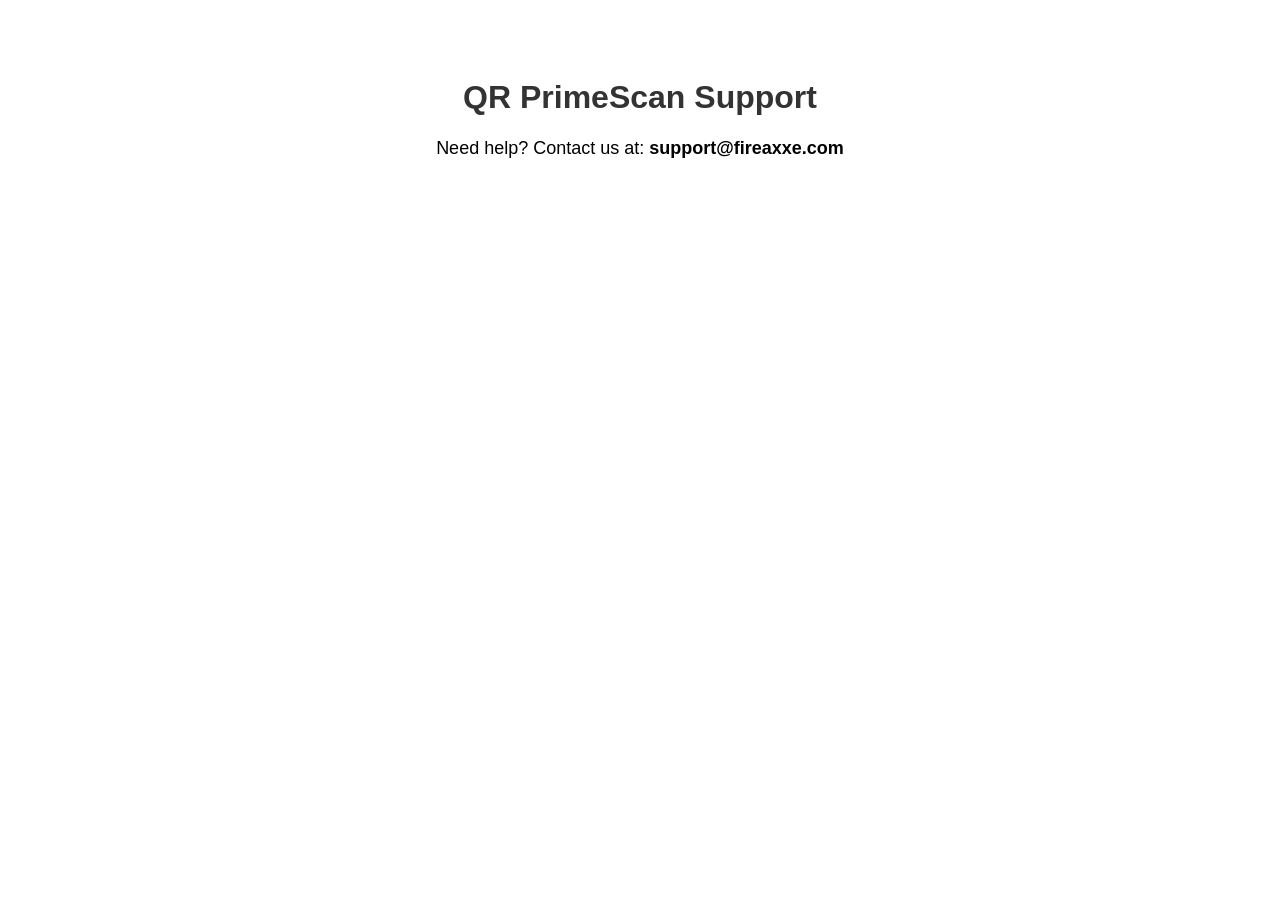
==== index.html @ cfe8e5c0 "Create index.html" ====
<!DOCTYPE html>
<html lang="en">
<head>
    <meta charset="UTF-8">
    <meta name="viewport" content="width=device-width, initial-scale=1.0">
    <title>Support - QR PrimeScan</title>
    <style>
        body { font-family: Arial, sans-serif; text-align: center; padding: 50px; }
        h1 { color: #333; }
        p { font-size: 18px; }
    </style>
</head>
<body>
    <h1>QR PrimeScan Support</h1>
    <p>Need help? Contact us at: <strong>support@fireaxxe.com</strong></p>
</body>
</html>
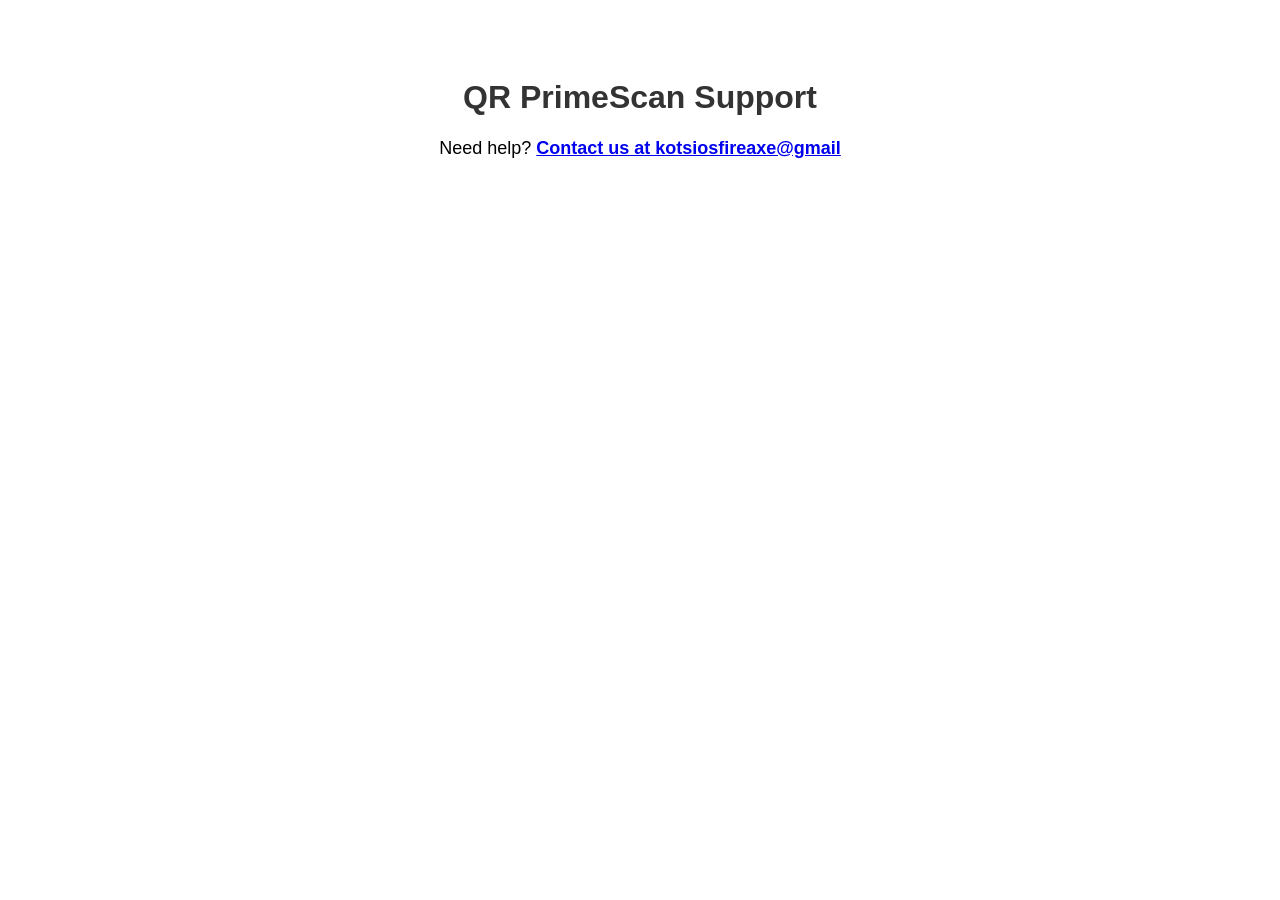
==== commit 005cd31c: "Update index.html" ====
--- a/index.html
+++ b/index.html
@@ -12,6 +12,6 @@
 </head>
 <body>
     <h1>QR PrimeScan Support</h1>
-    <p>Need help? Contact us at: <strong>support@fireaxxe.com</strong></p>
+    <p>Need help? <a href="mailto:kotsiosfireaxe@gmail"><strong>Contact us at kotsiosfireaxe@gmail</strong></a></p>
 </body>
 </html>
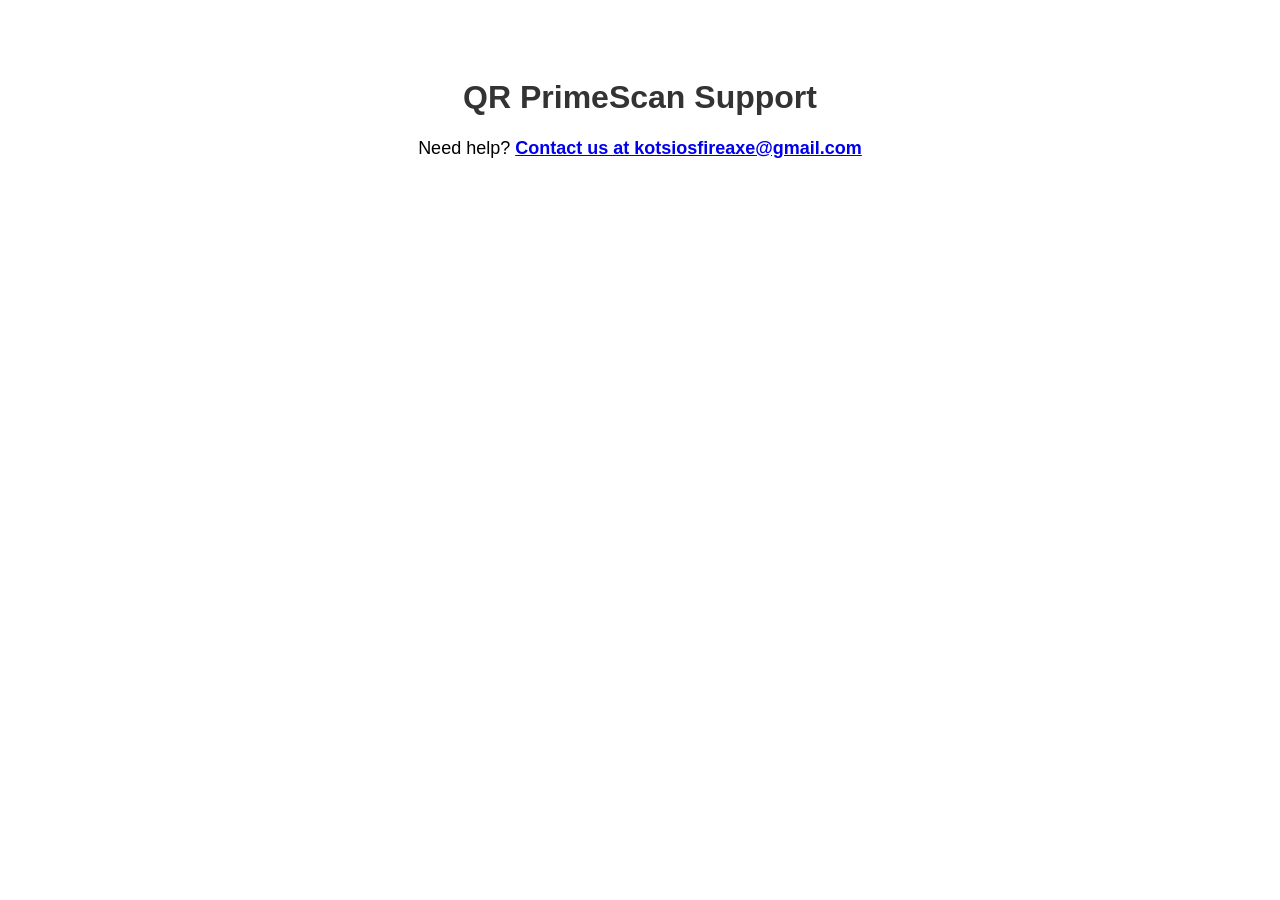
==== commit 9b33fe2f: "Update index.html" ====
--- a/index.html
+++ b/index.html
@@ -12,6 +12,6 @@
 </head>
 <body>
     <h1>QR PrimeScan Support</h1>
-    <p>Need help? <a href="mailto:kotsiosfireaxe@gmail"><strong>Contact us at kotsiosfireaxe@gmail</strong></a></p>
+    <p>Need help? <a href="mailto:kotsiosfireaxe@gmail.com"><strong>Contact us at kotsiosfireaxe@gmail.com</strong></a></p>
 </body>
 </html>
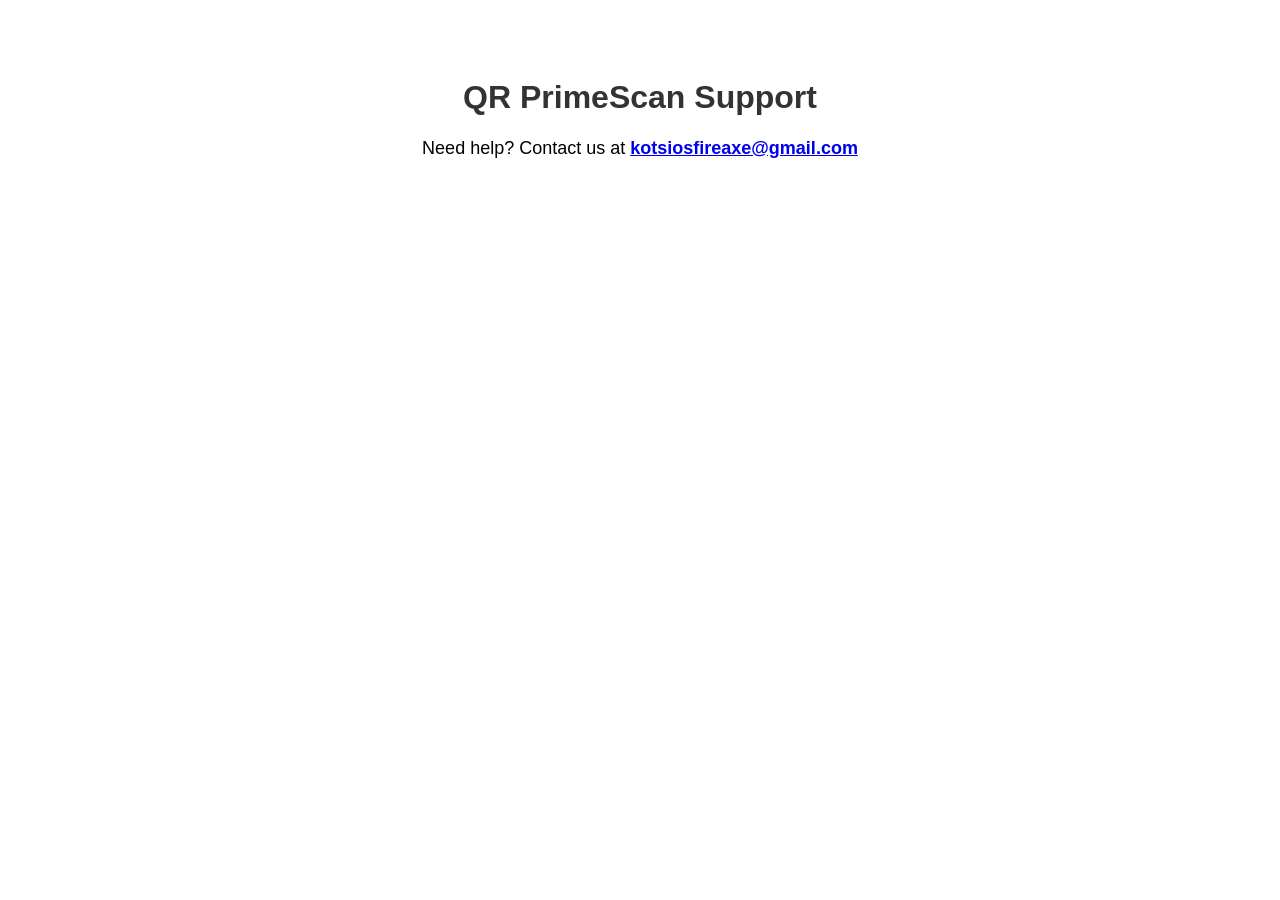
==== commit 16b852d9: "Update index.html" ====
--- a/index.html
+++ b/index.html
@@ -12,6 +12,6 @@
 </head>
 <body>
     <h1>QR PrimeScan Support</h1>
-    <p>Need help? <a href="mailto:kotsiosfireaxe@gmail.com"><strong>Contact us at kotsiosfireaxe@gmail.com</strong></a></p>
+    <p>Need help? Contact us at <a href="mailto:kotsiosfireaxe@gmail.com"><strong>kotsiosfireaxe@gmail.com</strong></a></p>
 </body>
 </html>
